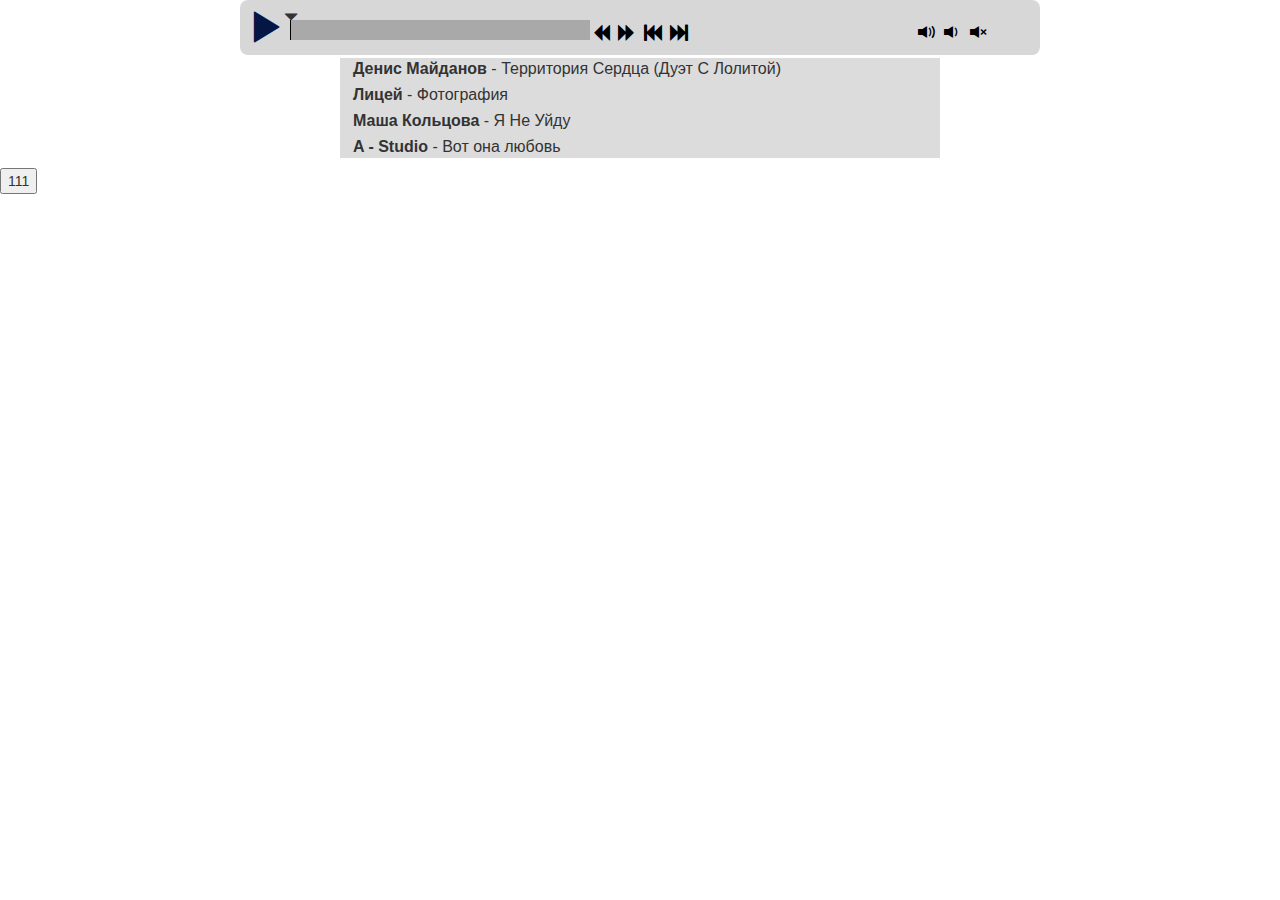
==== index.html @ cf11a864 "first commit" ====
<!DOCTYPE html>
<html lang="en">
<head>
    <meta charset="UTF-8">
    <title>My player</title>
    <link href="css/style.css" rel="stylesheet" type="text/css" />
    <link rel="stylesheet" href="http://maxcdn.bootstrapcdn.com/bootstrap/3.3.6/css/bootstrap.min.css">
</head>


<div class="conteiner cliarfix">

    <div id="btn" class="btn-play "><span class="glyphicon glyphicon-play"></span></div>
    <div  class="btn-change">
        <span id="prev" class="glyphicon glyphicon glyphicon-backward icons"></span>
        <span id="next" class="glyphicon glyphicon-forward icons"></span>
        <span id="minus-time" class="glyphicon glyphicon-fast-backward icons"></span>
        <span id="plus-time" class="glyphicon glyphicon-fast-forward icons"></span>
        <span id="current-time" class="icons"></span>
        <div id="progress-bar">
            <div id="curent-progress" style=""></div>
            <span id="progr-bar-point" class=" glyphicon glyphicon-triangle-bottom"></span>
        </div>
    </div>
    <div class="music-name"></div>
    <div class="volume-buttons">
        <span id="plus-volume" class="glyphicon glyphicon-volume-up icons"></span>
        <span id="minus-volume" class="glyphicon glyphicon-volume-down icons"></span>
        <span id="mute" class="glyphicon glyphicon-volume-off icons"></span>
    </div>
</div>

<div class="song-list">
    <ul id="song-list1">
    </ul>

</div>

<button id="test">111</button>
<script src="js/script1.js" type="text/javascript"></script>
<script src="js/dragndrop.js" type="text/javascript"></script>

</body>
</html>
---- css/style.css ----
* {
    -webkit-box-sizing: border-box;
    -moz-box-sizing: border-box;
    -ms-box-sizing: border-box;
    box-sizing: border-box;
}
.cliarfix::after {
    content: "";
    clear:both;
    display: block;
}
body {
    margin:0;
    font-family: 'Arial', sans-serif;
    width:100%;
    /*line-height: 1.8;*/
}
.conteiner {
    position: relative;
    width: 800px;
    height: 55px;
    margin: 0 auto;
    border-radius: 8px;
    background-color: #d7d7d7;
}

.btn-play {
    position: absolute;
    top: 0;
    left: 0;
    width: 50px;
    /*background-color: #000;*/
    /*border-radius: 50%;*/
    height: 50px;
    /*border: #134900 solid 2px;*/
    text-align: center;

}
.glyphicon-play, .glyphicon-pause {
    top: 9px !important;
    font-size: 35px;
    color: #051645;
}

.icons {
    /*top: 1px !important;*/
    font-size: 18px;
    color: #000;
    padding:2px;
}
.icons span {
    float:left;
}

.btn-change {
    position: absolute;
    top: 20px;
    left: 50px;
    /*width: 30px;*/
    height: 30px;
    text-align: center;
}

.music-name {
    float:right;
    padding-right:10px;

}

.volume {
    float:left;
    content: "";
    width: 20px;
    height: 100px;
    background-color: #000000;
    outline: #cc5d13 solid 1px;
}
.volume-buttons {
    position: absolute;
    top: 20px;
    right: 50px;
    height: 30px;
    text-align: center;
}

.selected {
    background-color: darkgray;
}
span:hover {
    cursor: pointer;
    background-color: darkgray;
}

.song-list {
    width: 600px;
    margin: 1px auto;
    background-color: #dcdcdc;
}
ul {
    margin-left: 5px;
    padding-left: 5px;
}
li {
    list-style-type: none; 
    margin: 3px;
    font-size: 16px;
}
#progress-bar {
    background-color: darkgrey;
    position: relative;
    height:20px;
    width:300px;
    padding: 0;
    float:left;
}
#curent-progress {
    background-color: #f51b26;
    height:20px;
    width:0;
    padding: 0;
    border-right: #000 solid 1px;

}

#progr-bar-point {
    position: absolute;
    top:-10px;
    left:-6.3px;

}
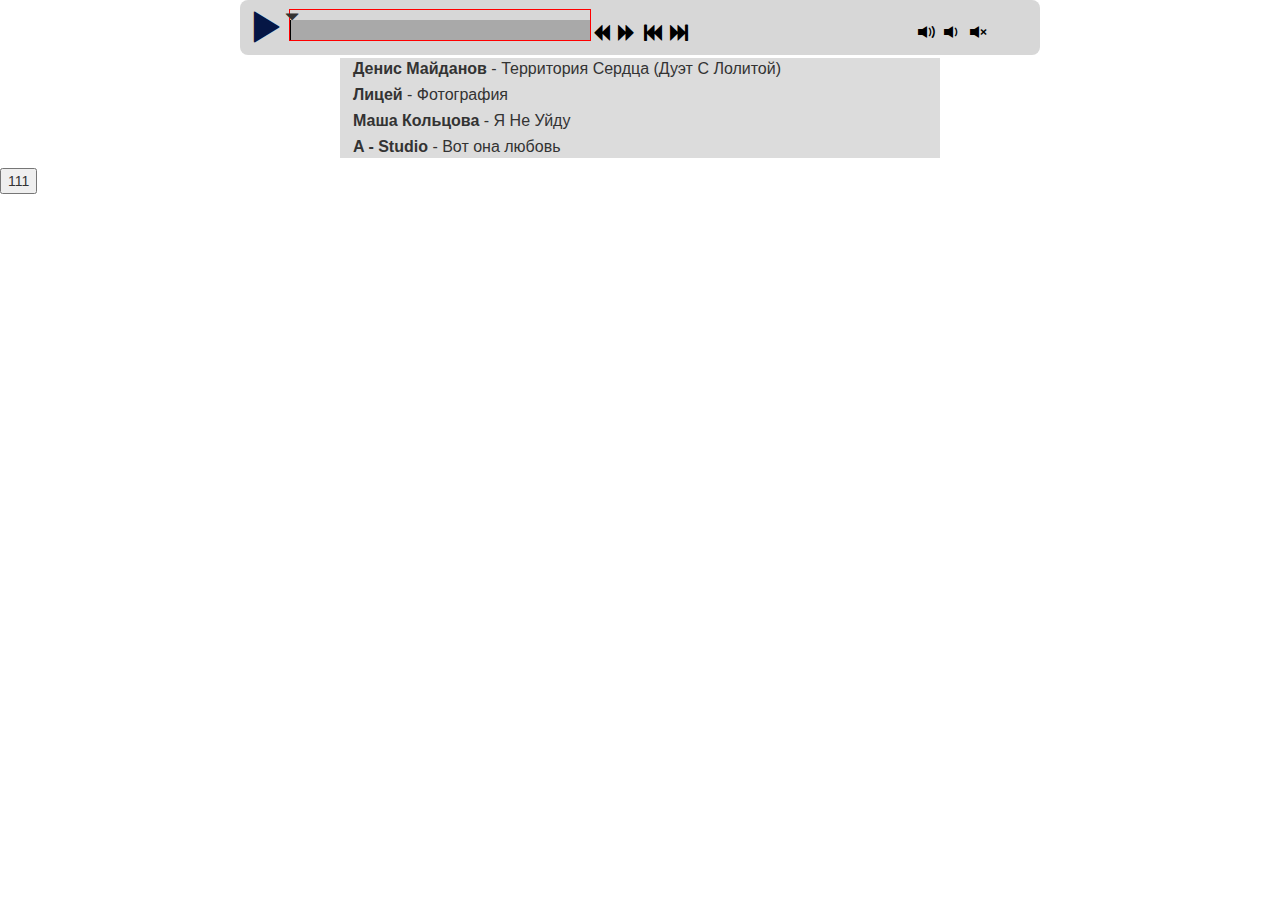
==== commit 2f82ddd0: "last changes" ====
--- a/index.html
+++ b/index.html
@@ -7,6 +7,8 @@
     <link rel="stylesheet" href="http://maxcdn.bootstrapcdn.com/bootstrap/3.3.6/css/bootstrap.min.css">
 </head>
 
+<body>
+<span id="progr-bar-point" class=" glyphicon glyphicon-triangle-bottom"></span>
 
 <div class="conteiner cliarfix">
 
@@ -17,9 +19,10 @@
         <span id="minus-time" class="glyphicon glyphicon-fast-backward icons"></span>
         <span id="plus-time" class="glyphicon glyphicon-fast-forward icons"></span>
         <span id="current-time" class="icons"></span>
-        <div id="progress-bar">
-            <div id="curent-progress" style=""></div>
-            <span id="progr-bar-point" class=" glyphicon glyphicon-triangle-bottom"></span>
+        <div id="progress-bar-conteiner">
+            <div id="progress-bar">
+                <div id="curent-progress" style=""></div>
+            </div>
         </div>
     </div>
     <div class="music-name"></div>
--- a/css/style.css
+++ b/css/style.css
@@ -105,18 +105,30 @@
     margin: 3px;
     font-size: 16px;
 }
+#progress-bar-conteiner {
+    /*background-color: darkgrey;*/
+    position: relative;
+    /*top: -10px;*/
+    margin-top: -10px;
+    height:30px;
+    width:300px;
+    padding: 0;
+    float:left;
+    outline: red solid 1px;
+}
 #progress-bar {
     background-color: darkgrey;
     position: relative;
     height:20px;
     width:300px;
+    margin-top: 10px;
     padding: 0;
     float:left;
 }
 #curent-progress {
     background-color: #f51b26;
     height:20px;
-    width:0;
+    width: 0;
     padding: 0;
     border-right: #000 solid 1px;
 
@@ -124,7 +136,10 @@
 
 #progr-bar-point {
     position: absolute;
-    top:-10px;
-    left:-6.3px;
+    top:10px;
+    padding: 0;
+    margin: 0;
+    z-index: 1000;
+    background-color: transparent;
 
 }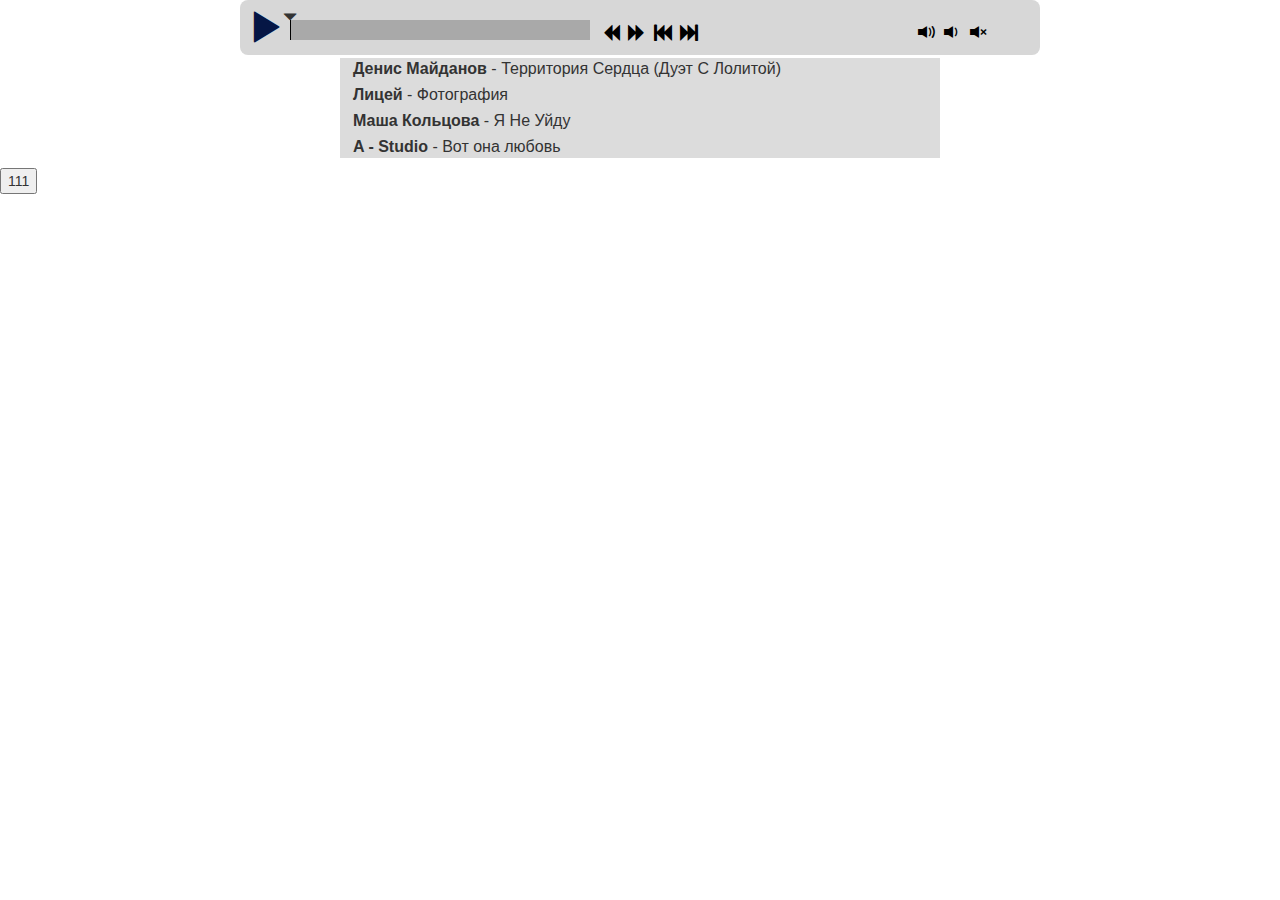
==== commit 58b32767: "changes in js" ====
--- a/index.html
+++ b/index.html
@@ -8,10 +8,8 @@
 </head>
 
 <body>
-<span id="progr-bar-point" class=" glyphicon glyphicon-triangle-bottom"></span>
 
 <div class="conteiner cliarfix">
-
     <div id="btn" class="btn-play "><span class="glyphicon glyphicon-play"></span></div>
     <div  class="btn-change">
         <span id="prev" class="glyphicon glyphicon glyphicon-backward icons"></span>
@@ -19,9 +17,10 @@
         <span id="minus-time" class="glyphicon glyphicon-fast-backward icons"></span>
         <span id="plus-time" class="glyphicon glyphicon-fast-forward icons"></span>
         <span id="current-time" class="icons"></span>
-        <div id="progress-bar-conteiner">
-            <div id="progress-bar">
+        <div id="progress-bar-conteiner" class="cliarfix">
+            <div id="progress-bar" >
                 <div id="curent-progress" style=""></div>
+                <span id="progr-bar-point" class=" glyphicon glyphicon-triangle-bottom"></span>
             </div>
         </div>
     </div>
@@ -40,8 +39,8 @@
 </div>
 
 <button id="test">111</button>
-<script src="js/script1.js" type="text/javascript"></script>
-<script src="js/dragndrop.js" type="text/javascript"></script>
+<script src="js/script2.js" type="text/javascript"></script>
+<!--<script src="js/dragndrop.js" type="text/javascript"></script>-->
 
 </body>
 </html>
--- a/css/style.css
+++ b/css/style.css
@@ -106,28 +106,27 @@
     font-size: 16px;
 }
 #progress-bar-conteiner {
-    /*background-color: darkgrey;*/
     position: relative;
-    /*top: -10px;*/
     margin-top: -10px;
+    margin-right: 10px;
     height:30px;
-    width:300px;
     padding: 0;
     float:left;
-    outline: red solid 1px;
 }
 #progress-bar {
     background-color: darkgrey;
     position: relative;
-    height:20px;
-    width:300px;
+    height: 20px;
+    width: 300px;
     margin-top: 10px;
     padding: 0;
-    float:left;
+    float: left;
+
 }
 #curent-progress {
     background-color: #f51b26;
-    height:20px;
+    float: left;
+    height: 20px;
     width: 0;
     padding: 0;
     border-right: #000 solid 1px;
@@ -135,11 +134,9 @@
 }
 
 #progr-bar-point {
-    position: absolute;
-    top:10px;
+    float: left;
     padding: 0;
-    margin: 0;
+    margin: -11px 0 0 -8px;
     z-index: 1000;
     background-color: transparent;
-
 }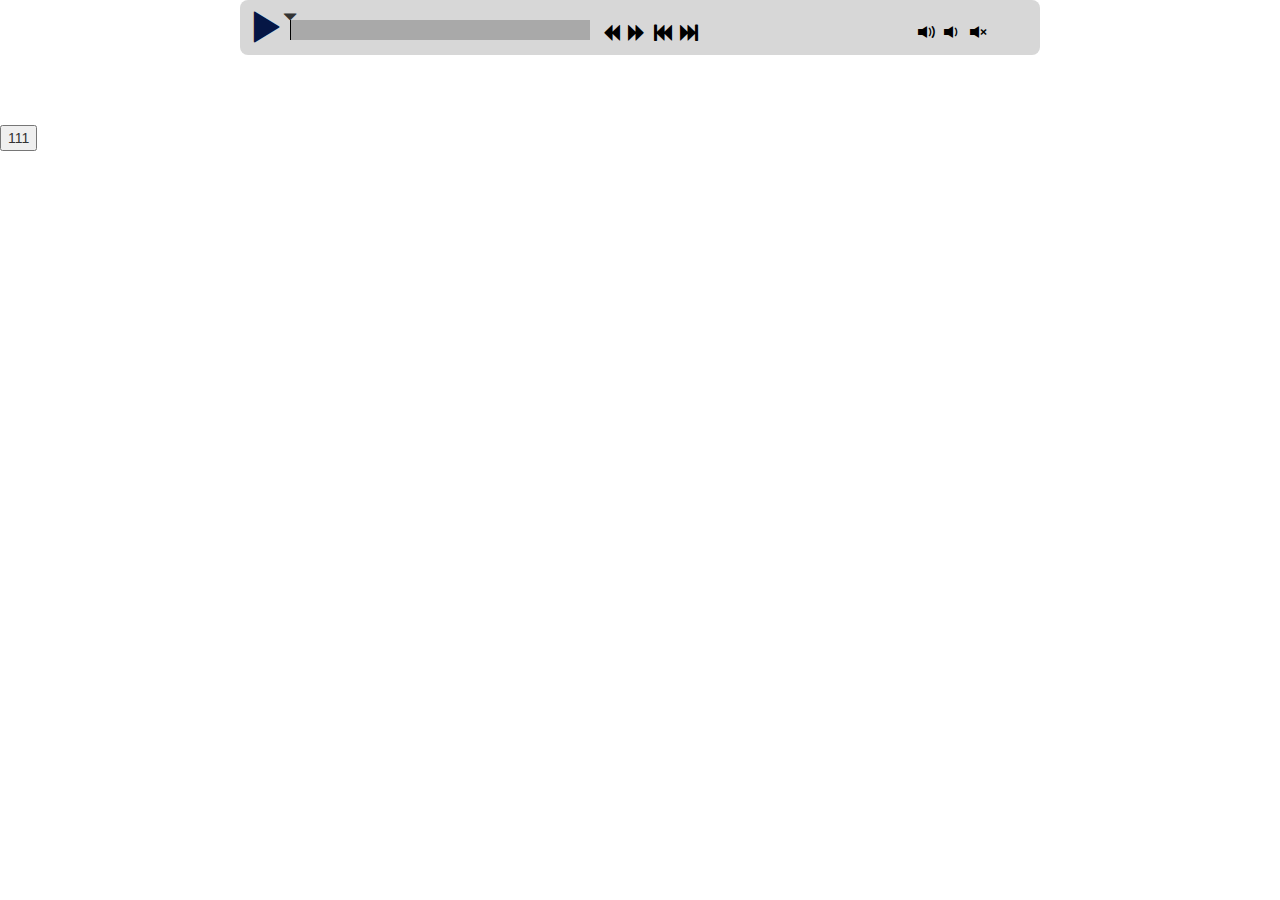
==== commit 1ae2f22a: "Get music by API and delete of some files" ====
--- a/index.html
+++ b/index.html
@@ -19,8 +19,8 @@
         <span id="current-time" class="icons"></span>
         <div id="progress-bar-conteiner" class="cliarfix">
             <div id="progress-bar" >
-                <div id="curent-progress" style=""></div>
-                <span id="progr-bar-point" class=" glyphicon glyphicon-triangle-bottom"></span>
+                <div id="curent-progress" style=""><span id="progr-bar-point" class=" glyphicon glyphicon-triangle-bottom"></span>
+                </div>
             </div>
         </div>
     </div>
@@ -38,9 +38,14 @@
 
 </div>
 
+<br/>
+<br/>
+<br/>
+
 <button id="test">111</button>
 <script src="js/script2.js" type="text/javascript"></script>
-<!--<script src="js/dragndrop.js" type="text/javascript"></script>-->
+<script src="js/script3.js" type="text/javascript"></script>
+
 
 </body>
 </html>
--- a/css/style.css
+++ b/css/style.css
@@ -124,6 +124,7 @@
 
 }
 #curent-progress {
+    position:relative;
     background-color: #f51b26;
     float: left;
     height: 20px;
@@ -134,9 +135,10 @@
 }
 
 #progr-bar-point {
-    float: left;
+    position:absolute;
+    right:-7px;
+    top: -10px;
     padding: 0;
-    margin: -11px 0 0 -8px;
     z-index: 1000;
     background-color: transparent;
 }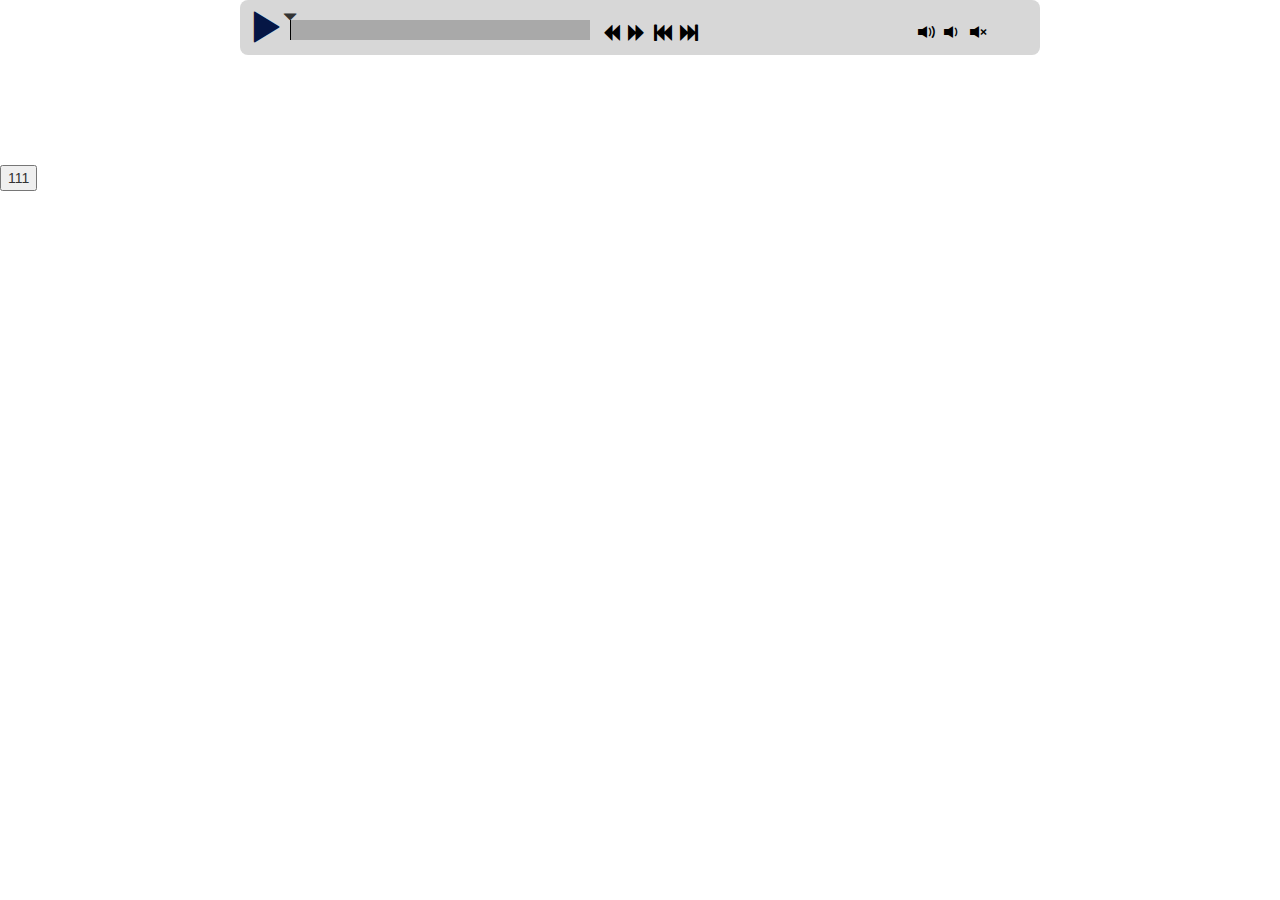
==== commit 4f5db1f5: "create the musicArr object" ====
--- a/index.html
+++ b/index.html
@@ -41,7 +41,10 @@
 <br/>
 <br/>
 <br/>
+<div id="album-img"> </div>
 
+<br/>
+<br/>
 <button id="test">111</button>
 <script src="js/script2.js" type="text/javascript"></script>
 <script src="js/script3.js" type="text/javascript"></script>
